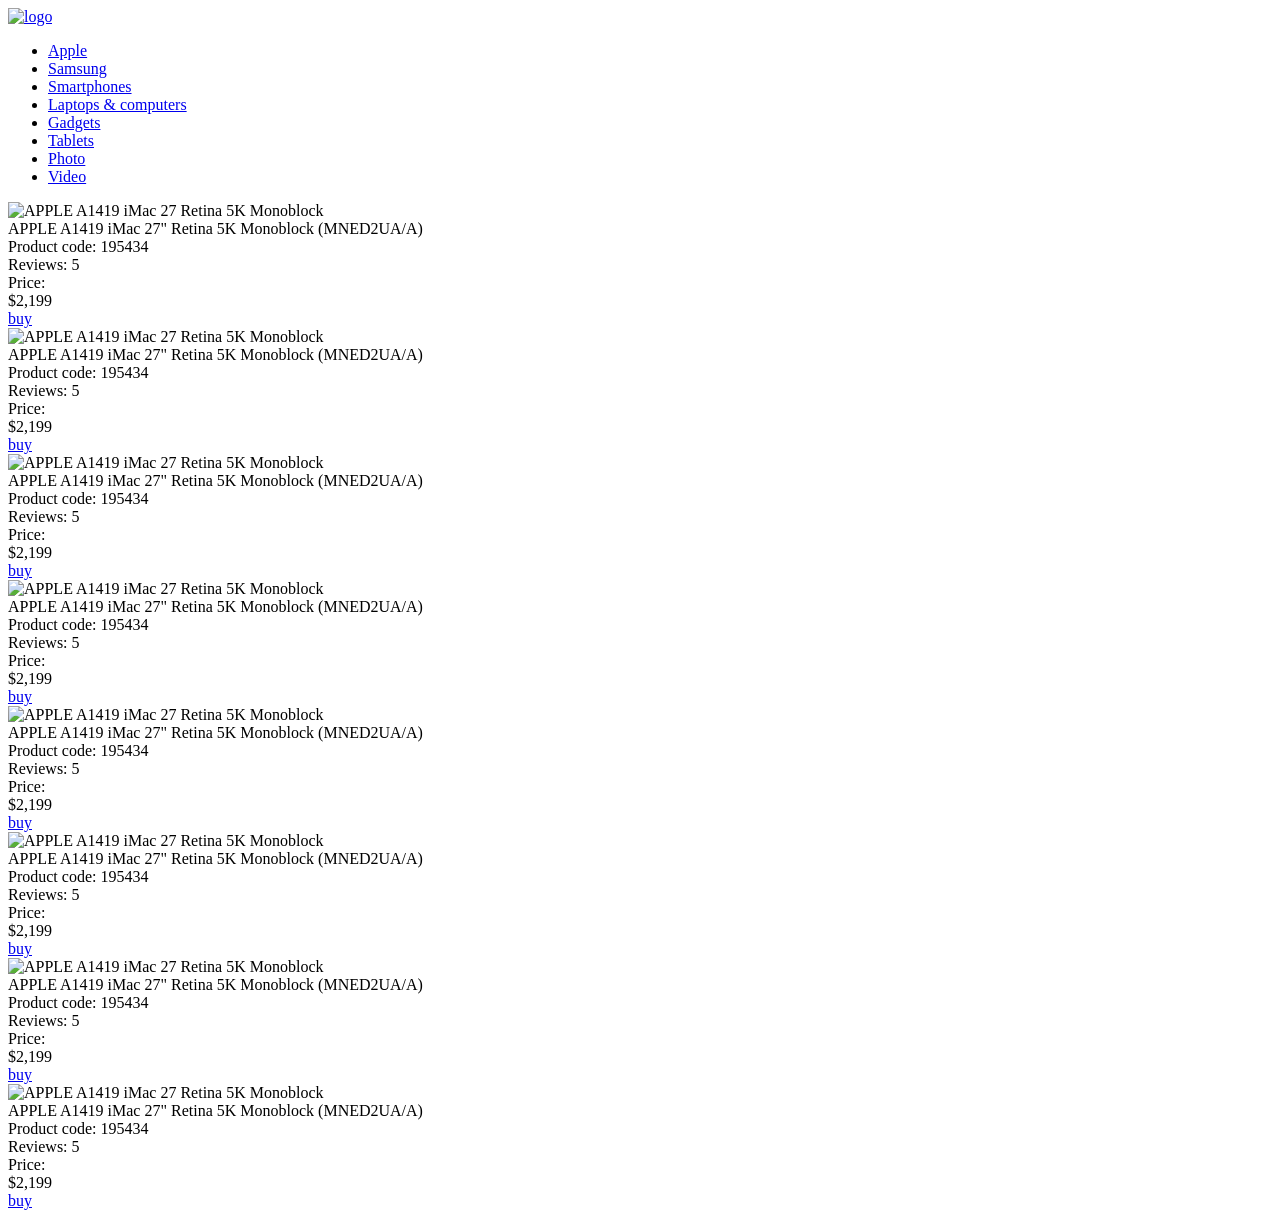
==== src/index.html @ b0637cfd "add task solution" ====
<!doctype html>
<html lang="en">
  <head>
    <meta charset="UTF-8" />
    <meta
      name="viewport"
      content="width=device-width, initial-scale=1.0"
    />
    <title>Catalog</title>
    <link
      rel="preconnect"
      href="https://fonts.gstatic.com"
    />
    <link
      href="https://fonts.googleapis.com/css2?family=Roboto:wght@400;500;700&display=swap"
      rel="stylesheet"
    />
    <link
      rel="stylesheet"
      href="styles/index.scss"
    />
  </head>

  <body>
    <header>
      <a
        href="#"
        class="logo_link"
      >
        <img
          src="./images/logo.png"
          alt="logo"
        />
      </a>
      <nav class="nav">
        <ul class="nav__list">
          <li class="nav__item first_item">
            <a
              class="is-active"
              href="#apple"
            >
              Apple
            </a>
          </li>
          <li class="nav__item">
            <a
              class="link"
              href="#samsung"
            >
              Samsung
            </a>
          </li>
          <li class="nav__item">
            <a
              class="link"
              href="#smartphones"
            >
              Smartphones
            </a>
          </li>
          <li
            class="nav__item"
            data-qa="hover"
          >
            <a
              class="link"
              href="#laptops-and-computers"
              data-qa="nav-hover"
            >
              Laptops & computers
            </a>
          </li>
          <li class="nav__item">
            <a
              class="link"
              href="#gadgets"
            >
              Gadgets
            </a>
          </li>
          <li class="nav__item">
            <a
              class="link"
              href="#tablets"
            >
              Tablets
            </a>
          </li>
          <li class="nav__item">
            <a
              class="link"
              href="#photo"
            >
              Photo
            </a>
          </li>
          <li class="nav__item">
            <a
              class="link"
              href="#video"
            >
              Video
            </a>
          </li>
        </ul>
      </nav>
    </header>
    <main>
      <div
        class="card"
        data-qa="card"
      >
        <div class="card__content">
          <img
            class="card__photo"
            src="./images/imac.jpeg"
            alt="APPLE A1419 iMac 27 Retina 5K Monoblock"
          />
          <div class="card__title">
            APPLE A1419 iMac 27" Retina 5K Monoblock (MNED2UA/A)
          </div>

          <div class="card__code">Product code: 195434</div>

          <div class="card__rate">
            <div class="stars stars--4">
              <div class="stars__star"></div>
              <div class="stars__star"></div>
              <div class="stars__star"></div>
              <div class="stars__star"></div>
              <div class="stars__star"></div>
            </div>
            Reviews: 5
          </div>
          <div class="card__price">
            <div class="card__price-label">Price:</div>

            <div class="card__price-tag">$2,199</div>
          </div>

          <a
            href="#"
            class="card__button"
            data-qa="card-hover"
          >
            buy
          </a>
        </div>
      </div>
      <div
        class="card"
        data-qa="card"
      >
        <div class="card__content">
          <img
            class="card__photo"
            src="./images/imac.jpeg"
            alt="APPLE A1419 iMac 27 Retina 5K Monoblock"
          />
          <div class="card__title">
            APPLE A1419 iMac 27" Retina 5K Monoblock (MNED2UA/A)
          </div>

          <div class="card__code">Product code: 195434</div>

          <div class="card__rate">
            <div class="stars stars--4">
              <div class="stars__star"></div>
              <div class="stars__star"></div>
              <div class="stars__star"></div>
              <div class="stars__star"></div>
              <div class="stars__star"></div>
            </div>
            Reviews: 5
          </div>
          <div class="card__price">
            <div class="card__price-label">Price:</div>

            <div class="card__price-tag">$2,199</div>
          </div>

          <a
            href="#"
            class="card__button"
            data-qa="hover"
          >
            buy
          </a>
        </div>
      </div>
      <div
        class="card"
        data-qa="card"
      >
        <div class="card__content">
          <img
            class="card__photo"
            src="./images/imac.jpeg"
            alt="APPLE A1419 iMac 27 Retina 5K Monoblock"
          />
          <div class="card__title">
            APPLE A1419 iMac 27" Retina 5K Monoblock (MNED2UA/A)
          </div>

          <div class="card__code">Product code: 195434</div>

          <div class="card__rate">
            <div class="stars stars--4">
              <div class="stars__star"></div>
              <div class="stars__star"></div>
              <div class="stars__star"></div>
              <div class="stars__star"></div>
              <div class="stars__star"></div>
            </div>
            Reviews: 5
          </div>
          <div class="card__price">
            <div class="card__price-label">Price:</div>

            <div class="card__price-tag">$2,199</div>
          </div>

          <a
            href="#"
            class="card__button"
            data-qa="hover"
          >
            buy
          </a>
        </div>
      </div>
      <div
        class="card"
        data-qa="card"
      >
        <div class="card__content">
          <img
            class="card__photo"
            src="./images/imac.jpeg"
            alt="APPLE A1419 iMac 27 Retina 5K Monoblock"
          />
          <div class="card__title">
            APPLE A1419 iMac 27" Retina 5K Monoblock (MNED2UA/A)
          </div>

          <div class="card__code">Product code: 195434</div>

          <div class="card__rate">
            <div class="stars stars--4">
              <div class="stars__star"></div>
              <div class="stars__star"></div>
              <div class="stars__star"></div>
              <div class="stars__star"></div>
              <div class="stars__star"></div>
            </div>
            Reviews: 5
          </div>
          <div class="card__price">
            <div class="card__price-label">Price:</div>

            <div class="card__price-tag">$2,199</div>
          </div>

          <a
            href="#"
            class="card__button"
            data-qa="hover"
          >
            buy
          </a>
        </div>
      </div>
      <div
        class="card"
        data-qa="card"
      >
        <div class="card__content">
          <img
            class="card__photo"
            src="./images/imac.jpeg"
            alt="APPLE A1419 iMac 27 Retina 5K Monoblock"
          />
          <div class="card__title">
            APPLE A1419 iMac 27" Retina 5K Monoblock (MNED2UA/A)
          </div>

          <div class="card__code">Product code: 195434</div>

          <div class="card__rate">
            <div class="stars stars--4">
              <div class="stars__star"></div>
              <div class="stars__star"></div>
              <div class="stars__star"></div>
              <div class="stars__star"></div>
              <div class="stars__star"></div>
            </div>
            Reviews: 5
          </div>
          <div class="card__price">
            <div class="card__price-label">Price:</div>

            <div class="card__price-tag">$2,199</div>
          </div>

          <a
            href="#"
            class="card__button"
            data-qa="hover"
          >
            buy
          </a>
        </div>
      </div>
      <div
        class="card"
        data-qa="card"
      >
        <div class="card__content">
          <img
            class="card__photo"
            src="./images/imac.jpeg"
            alt="APPLE A1419 iMac 27 Retina 5K Monoblock"
          />
          <div class="card__title">
            APPLE A1419 iMac 27" Retina 5K Monoblock (MNED2UA/A)
          </div>

          <div class="card__code">Product code: 195434</div>

          <div class="card__rate">
            <div class="stars stars--4">
              <div class="stars__star"></div>
              <div class="stars__star"></div>
              <div class="stars__star"></div>
              <div class="stars__star"></div>
              <div class="stars__star"></div>
            </div>
            Reviews: 5
          </div>
          <div class="card__price">
            <div class="card__price-label">Price:</div>

            <div class="card__price-tag">$2,199</div>
          </div>

          <a
            href="#"
            class="card__button"
            data-qa="hover"
          >
            buy
          </a>
        </div>
      </div>
      <div
        class="card"
        data-qa="card"
      >
        <div class="card__content">
          <img
            class="card__photo"
            src="./images/imac.jpeg"
            alt="APPLE A1419 iMac 27 Retina 5K Monoblock"
          />
          <div class="card__title">
            APPLE A1419 iMac 27" Retina 5K Monoblock (MNED2UA/A)
          </div>

          <div class="card__code">Product code: 195434</div>

          <div class="card__rate">
            <div class="stars stars--4">
              <div class="stars__star"></div>
              <div class="stars__star"></div>
              <div class="stars__star"></div>
              <div class="stars__star"></div>
              <div class="stars__star"></div>
            </div>
            Reviews: 5
          </div>
          <div class="card__price">
            <div class="card__price-label">Price:</div>

            <div class="card__price-tag">$2,199</div>
          </div>

          <a
            href="#"
            class="card__button"
            data-qa="hover"
          >
            buy
          </a>
        </div>
      </div>
      <div
        class="card"
        data-qa="card"
      >
        <div class="card__content">
          <img
            class="card__photo"
            src="./images/imac.jpeg"
            alt="APPLE A1419 iMac 27 Retina 5K Monoblock"
          />
          <div class="card__title">
            APPLE A1419 iMac 27" Retina 5K Monoblock (MNED2UA/A)
          </div>

          <div class="card__code">Product code: 195434</div>

          <div class="card__rate">
            <div class="stars stars--4">
              <div class="stars__star"></div>
              <div class="stars__star"></div>
              <div class="stars__star"></div>
              <div class="stars__star"></div>
              <div class="stars__star"></div>
            </div>
            Reviews: 5
          </div>
          <div class="card__price">
            <div class="card__price-label">Price:</div>

            <div class="card__price-tag">$2,199</div>
          </div>

          <a
            href="#"
            class="card__button"
            data-qa="hover"
          >
            buy
          </a>
        </div>
      </div>
    </main>
  </body>
</html>
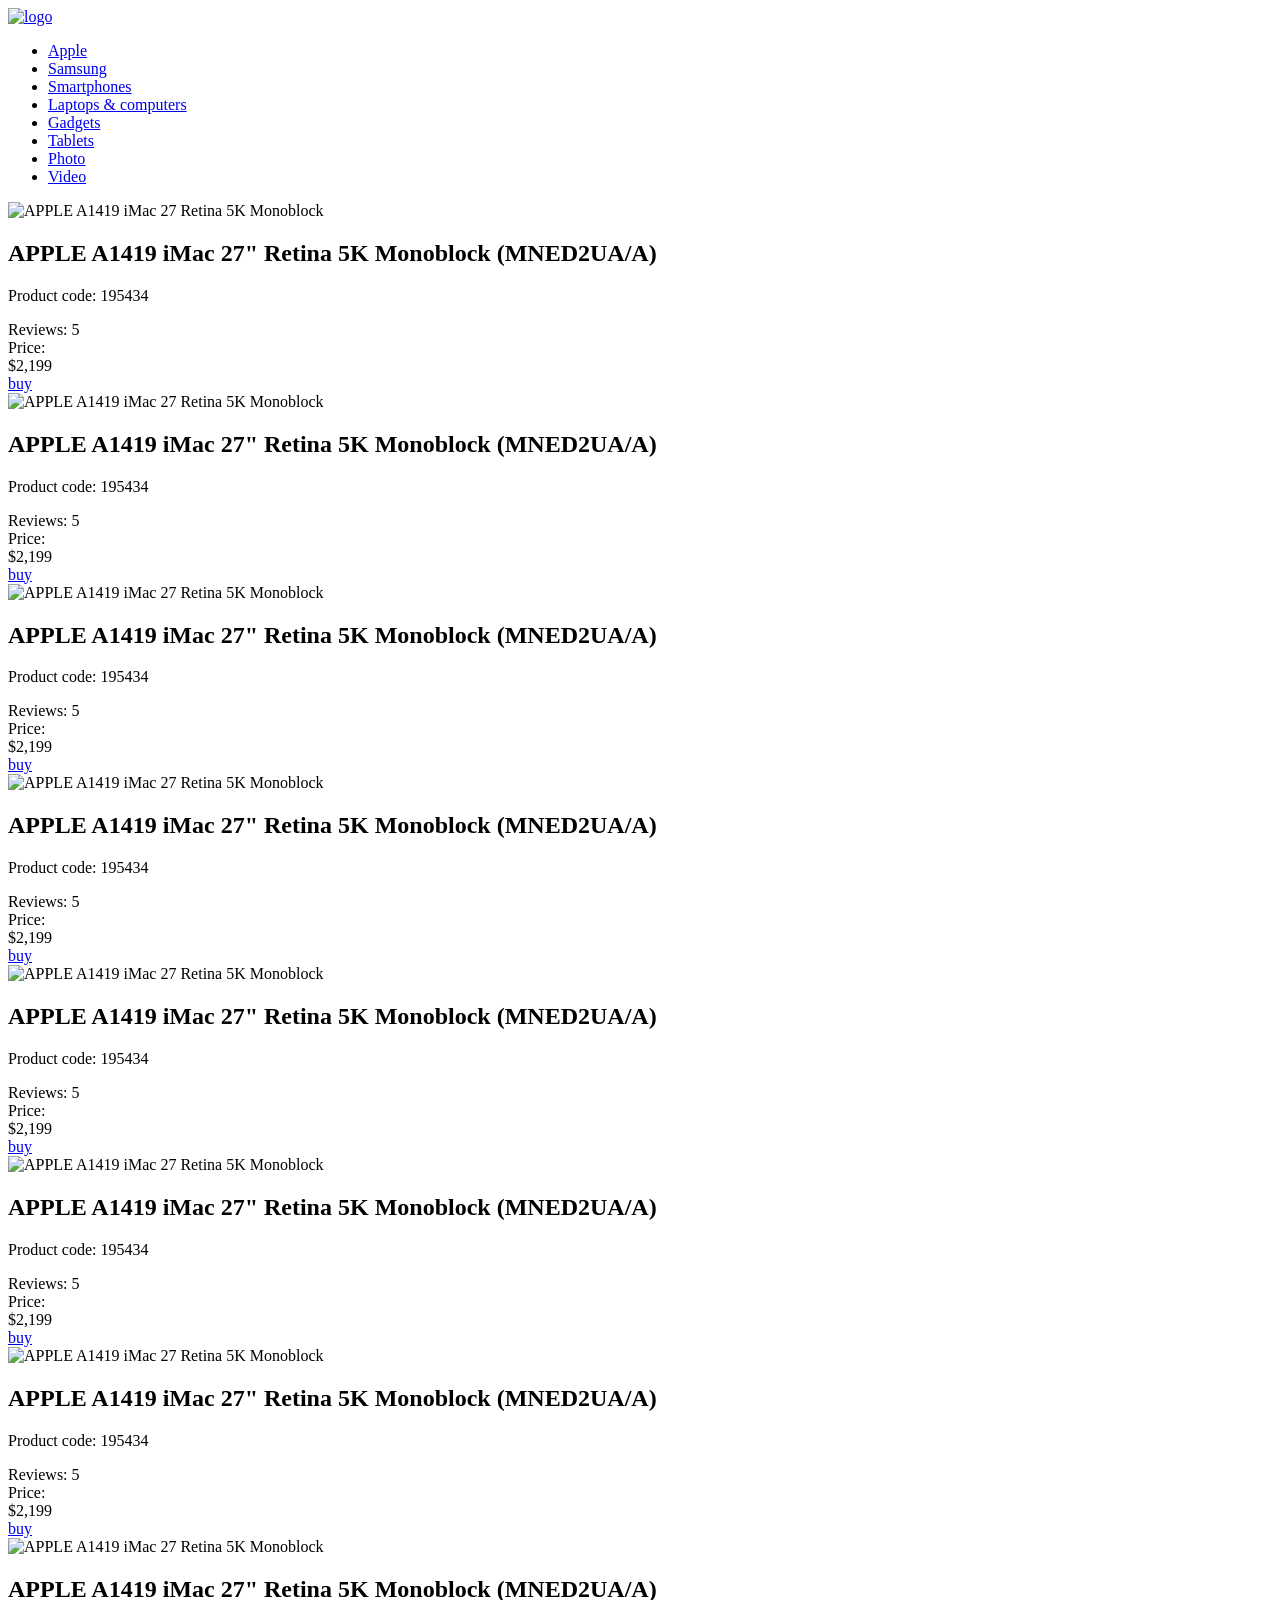
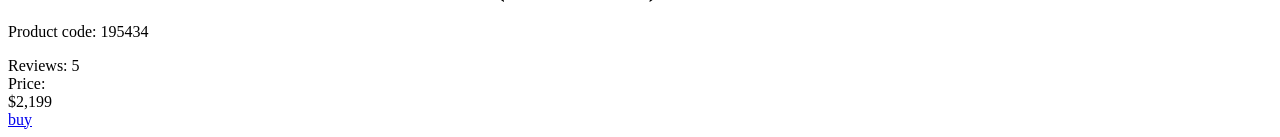
==== commit 0d3f67d3: "fix code" ====
--- a/src/index.html
+++ b/src/index.html
@@ -22,7 +22,7 @@
   </head>
 
   <body>
-    <header>
+    <header class="header">
       <a
         href="#"
         class="logo_link"
@@ -116,11 +116,11 @@
             src="./images/imac.jpeg"
             alt="APPLE A1419 iMac 27 Retina 5K Monoblock"
           />
-          <div class="card__title">
-            APPLE A1419 iMac 27" Retina 5K Monoblock (MNED2UA/A)
-          </div>
-
-          <div class="card__code">Product code: 195434</div>
+          <h2 class="card__title">
+            APPLE A1419 iMac 27" Retina 5K Monoblock (MNED2UA/A)
+          </h2>
+
+          <p class="card__code">Product code: 195434</p>
 
           <div class="card__rate">
             <div class="stars stars--4">
@@ -147,267 +147,274 @@
           </a>
         </div>
       </div>
-      <div
-        class="card"
-        data-qa="card"
-      >
-        <div class="card__content">
-          <img
-            class="card__photo"
-            src="./images/imac.jpeg"
-            alt="APPLE A1419 iMac 27 Retina 5K Monoblock"
-          />
-          <div class="card__title">
-            APPLE A1419 iMac 27" Retina 5K Monoblock (MNED2UA/A)
-          </div>
-
-          <div class="card__code">Product code: 195434</div>
-
-          <div class="card__rate">
-            <div class="stars stars--4">
-              <div class="stars__star"></div>
-              <div class="stars__star"></div>
-              <div class="stars__star"></div>
-              <div class="stars__star"></div>
-              <div class="stars__star"></div>
-            </div>
-            Reviews: 5
-          </div>
-          <div class="card__price">
-            <div class="card__price-label">Price:</div>
-
-            <div class="card__price-tag">$2,199</div>
-          </div>
-
-          <a
-            href="#"
-            class="card__button"
-            data-qa="hover"
-          >
-            buy
-          </a>
-        </div>
-      </div>
-      <div
-        class="card"
-        data-qa="card"
-      >
-        <div class="card__content">
-          <img
-            class="card__photo"
-            src="./images/imac.jpeg"
-            alt="APPLE A1419 iMac 27 Retina 5K Monoblock"
-          />
-          <div class="card__title">
-            APPLE A1419 iMac 27" Retina 5K Monoblock (MNED2UA/A)
-          </div>
-
-          <div class="card__code">Product code: 195434</div>
-
-          <div class="card__rate">
-            <div class="stars stars--4">
-              <div class="stars__star"></div>
-              <div class="stars__star"></div>
-              <div class="stars__star"></div>
-              <div class="stars__star"></div>
-              <div class="stars__star"></div>
-            </div>
-            Reviews: 5
-          </div>
-          <div class="card__price">
-            <div class="card__price-label">Price:</div>
-
-            <div class="card__price-tag">$2,199</div>
-          </div>
-
-          <a
-            href="#"
-            class="card__button"
-            data-qa="hover"
-          >
-            buy
-          </a>
-        </div>
-      </div>
-      <div
-        class="card"
-        data-qa="card"
-      >
-        <div class="card__content">
-          <img
-            class="card__photo"
-            src="./images/imac.jpeg"
-            alt="APPLE A1419 iMac 27 Retina 5K Monoblock"
-          />
-          <div class="card__title">
-            APPLE A1419 iMac 27" Retina 5K Monoblock (MNED2UA/A)
-          </div>
-
-          <div class="card__code">Product code: 195434</div>
-
-          <div class="card__rate">
-            <div class="stars stars--4">
-              <div class="stars__star"></div>
-              <div class="stars__star"></div>
-              <div class="stars__star"></div>
-              <div class="stars__star"></div>
-              <div class="stars__star"></div>
-            </div>
-            Reviews: 5
-          </div>
-          <div class="card__price">
-            <div class="card__price-label">Price:</div>
-
-            <div class="card__price-tag">$2,199</div>
-          </div>
-
-          <a
-            href="#"
-            class="card__button"
-            data-qa="hover"
-          >
-            buy
-          </a>
-        </div>
-      </div>
-      <div
-        class="card"
-        data-qa="card"
-      >
-        <div class="card__content">
-          <img
-            class="card__photo"
-            src="./images/imac.jpeg"
-            alt="APPLE A1419 iMac 27 Retina 5K Monoblock"
-          />
-          <div class="card__title">
-            APPLE A1419 iMac 27" Retina 5K Monoblock (MNED2UA/A)
-          </div>
-
-          <div class="card__code">Product code: 195434</div>
-
-          <div class="card__rate">
-            <div class="stars stars--4">
-              <div class="stars__star"></div>
-              <div class="stars__star"></div>
-              <div class="stars__star"></div>
-              <div class="stars__star"></div>
-              <div class="stars__star"></div>
-            </div>
-            Reviews: 5
-          </div>
-          <div class="card__price">
-            <div class="card__price-label">Price:</div>
-
-            <div class="card__price-tag">$2,199</div>
-          </div>
-
-          <a
-            href="#"
-            class="card__button"
-            data-qa="hover"
-          >
-            buy
-          </a>
-        </div>
-      </div>
-      <div
-        class="card"
-        data-qa="card"
-      >
-        <div class="card__content">
-          <img
-            class="card__photo"
-            src="./images/imac.jpeg"
-            alt="APPLE A1419 iMac 27 Retina 5K Monoblock"
-          />
-          <div class="card__title">
-            APPLE A1419 iMac 27" Retina 5K Monoblock (MNED2UA/A)
-          </div>
-
-          <div class="card__code">Product code: 195434</div>
-
-          <div class="card__rate">
-            <div class="stars stars--4">
-              <div class="stars__star"></div>
-              <div class="stars__star"></div>
-              <div class="stars__star"></div>
-              <div class="stars__star"></div>
-              <div class="stars__star"></div>
-            </div>
-            Reviews: 5
-          </div>
-          <div class="card__price">
-            <div class="card__price-label">Price:</div>
-
-            <div class="card__price-tag">$2,199</div>
-          </div>
-
-          <a
-            href="#"
-            class="card__button"
-            data-qa="hover"
-          >
-            buy
-          </a>
-        </div>
-      </div>
-      <div
-        class="card"
-        data-qa="card"
-      >
-        <div class="card__content">
-          <img
-            class="card__photo"
-            src="./images/imac.jpeg"
-            alt="APPLE A1419 iMac 27 Retina 5K Monoblock"
-          />
-          <div class="card__title">
-            APPLE A1419 iMac 27" Retina 5K Monoblock (MNED2UA/A)
-          </div>
-
-          <div class="card__code">Product code: 195434</div>
-
-          <div class="card__rate">
-            <div class="stars stars--4">
-              <div class="stars__star"></div>
-              <div class="stars__star"></div>
-              <div class="stars__star"></div>
-              <div class="stars__star"></div>
-              <div class="stars__star"></div>
-            </div>
-            Reviews: 5
-          </div>
-          <div class="card__price">
-            <div class="card__price-label">Price:</div>
-
-            <div class="card__price-tag">$2,199</div>
-          </div>
-
-          <a
-            href="#"
-            class="card__button"
-            data-qa="hover"
-          >
-            buy
-          </a>
-        </div>
-      </div>
-      <div
-        class="card"
-        data-qa="card"
-      >
-        <div class="card__content">
-          <img
-            class="card__photo"
-            src="./images/imac.jpeg"
-            alt="APPLE A1419 iMac 27 Retina 5K Monoblock"
-          />
-          <div class="card__title">
-            APPLE A1419 iMac 27" Retina 5K Monoblock (MNED2UA/A)
-          </div>
-
-          <div class="card__code">Product code: 195434</div>
+
+      <div
+        class="card"
+        data-qa="card"
+      >
+        <div class="card__content">
+          <img
+            class="card__photo"
+            src="./images/imac.jpeg"
+            alt="APPLE A1419 iMac 27 Retina 5K Monoblock"
+          />
+          <h2 class="card__title">
+            APPLE A1419 iMac 27" Retina 5K Monoblock (MNED2UA/A)
+          </h2>
+
+          <p class="card__code">Product code: 195434</p>
+
+          <div class="card__rate">
+            <div class="stars stars--4">
+              <div class="stars__star"></div>
+              <div class="stars__star"></div>
+              <div class="stars__star"></div>
+              <div class="stars__star"></div>
+              <div class="stars__star"></div>
+            </div>
+            Reviews: 5
+          </div>
+          <div class="card__price">
+            <div class="card__price-label">Price:</div>
+
+            <div class="card__price-tag">$2,199</div>
+          </div>
+
+          <a
+            href="#"
+            class="card__button"
+            data-qa="hover"
+          >
+            buy
+          </a>
+        </div>
+      </div>
+
+      <div
+        class="card"
+        data-qa="card"
+      >
+        <div class="card__content">
+          <img
+            class="card__photo"
+            src="./images/imac.jpeg"
+            alt="APPLE A1419 iMac 27 Retina 5K Monoblock"
+          />
+          <h2 class="card__title">
+            APPLE A1419 iMac 27" Retina 5K Monoblock (MNED2UA/A)
+          </h2>
+
+          <p class="card__code">Product code: 195434</p>
+
+          <div class="card__rate">
+            <div class="stars stars--4">
+              <div class="stars__star"></div>
+              <div class="stars__star"></div>
+              <div class="stars__star"></div>
+              <div class="stars__star"></div>
+              <div class="stars__star"></div>
+            </div>
+            Reviews: 5
+          </div>
+          <div class="card__price">
+            <div class="card__price-label">Price:</div>
+
+            <div class="card__price-tag">$2,199</div>
+          </div>
+
+          <a
+            href="#"
+            class="card__button"
+            data-qa="hover"
+          >
+            buy
+          </a>
+        </div>
+      </div>
+
+      <div
+        class="card"
+        data-qa="card"
+      >
+        <div class="card__content">
+          <img
+            class="card__photo"
+            src="./images/imac.jpeg"
+            alt="APPLE A1419 iMac 27 Retina 5K Monoblock"
+          />
+          <h2 class="card__title">
+            APPLE A1419 iMac 27" Retina 5K Monoblock (MNED2UA/A)
+          </h2>
+
+          <p class="card__code">Product code: 195434</p>
+
+          <div class="card__rate">
+            <div class="stars stars--4">
+              <div class="stars__star"></div>
+              <div class="stars__star"></div>
+              <div class="stars__star"></div>
+              <div class="stars__star"></div>
+              <div class="stars__star"></div>
+            </div>
+            Reviews: 5
+          </div>
+          <div class="card__price">
+            <div class="card__price-label">Price:</div>
+
+            <div class="card__price-tag">$2,199</div>
+          </div>
+
+          <a
+            href="#"
+            class="card__button"
+            data-qa="hover"
+          >
+            buy
+          </a>
+        </div>
+      </div>
+
+      <div
+        class="card"
+        data-qa="card"
+      >
+        <div class="card__content">
+          <img
+            class="card__photo"
+            src="./images/imac.jpeg"
+            alt="APPLE A1419 iMac 27 Retina 5K Monoblock"
+          />
+          <h2 class="card__title">
+            APPLE A1419 iMac 27" Retina 5K Monoblock (MNED2UA/A)
+          </h2>
+
+          <p class="card__code">Product code: 195434</p>
+
+          <div class="card__rate">
+            <div class="stars stars--4">
+              <div class="stars__star"></div>
+              <div class="stars__star"></div>
+              <div class="stars__star"></div>
+              <div class="stars__star"></div>
+              <div class="stars__star"></div>
+            </div>
+            Reviews: 5
+          </div>
+          <div class="card__price">
+            <div class="card__price-label">Price:</div>
+
+            <div class="card__price-tag">$2,199</div>
+          </div>
+
+          <a
+            href="#"
+            class="card__button"
+            data-qa="hover"
+          >
+            buy
+          </a>
+        </div>
+      </div>
+
+      <div
+        class="card"
+        data-qa="card"
+      >
+        <div class="card__content">
+          <img
+            class="card__photo"
+            src="./images/imac.jpeg"
+            alt="APPLE A1419 iMac 27 Retina 5K Monoblock"
+          />
+          <h2 class="card__title">
+            APPLE A1419 iMac 27" Retina 5K Monoblock (MNED2UA/A)
+          </h2>
+
+          <p class="card__code">Product code: 195434</p>
+
+          <div class="card__rate">
+            <div class="stars stars--4">
+              <div class="stars__star"></div>
+              <div class="stars__star"></div>
+              <div class="stars__star"></div>
+              <div class="stars__star"></div>
+              <div class="stars__star"></div>
+            </div>
+            Reviews: 5
+          </div>
+          <div class="card__price">
+            <div class="card__price-label">Price:</div>
+
+            <div class="card__price-tag">$2,199</div>
+          </div>
+
+          <a
+            href="#"
+            class="card__button"
+            data-qa="hover"
+          >
+            buy
+          </a>
+        </div>
+      </div>
+
+      <div
+        class="card"
+        data-qa="card"
+      >
+        <div class="card__content">
+          <img
+            class="card__photo"
+            src="./images/imac.jpeg"
+            alt="APPLE A1419 iMac 27 Retina 5K Monoblock"
+          />
+          <h2 class="card__title">
+            APPLE A1419 iMac 27" Retina 5K Monoblock (MNED2UA/A)
+          </h2>
+
+          <p class="card__code">Product code: 195434</p>
+
+          <div class="card__rate">
+            <div class="stars stars--4">
+              <div class="stars__star"></div>
+              <div class="stars__star"></div>
+              <div class="stars__star"></div>
+              <div class="stars__star"></div>
+              <div class="stars__star"></div>
+            </div>
+            Reviews: 5
+          </div>
+          <div class="card__price">
+            <div class="card__price-label">Price:</div>
+
+            <div class="card__price-tag">$2,199</div>
+          </div>
+
+          <a
+            href="#"
+            class="card__button"
+            data-qa="hover"
+          >
+            buy
+          </a>
+        </div>
+      </div>
+
+      <div
+        class="card"
+        data-qa="card"
+      >
+        <div class="card__content">
+          <img
+            class="card__photo"
+            src="./images/imac.jpeg"
+            alt="APPLE A1419 iMac 27 Retina 5K Monoblock"
+          />
+          <h2 class="card__title">
+            APPLE A1419 iMac 27" Retina 5K Monoblock (MNED2UA/A)
+          </h2>
+
+          <p class="card__code">Product code: 195434</p>
 
           <div class="card__rate">
             <div class="stars stars--4">
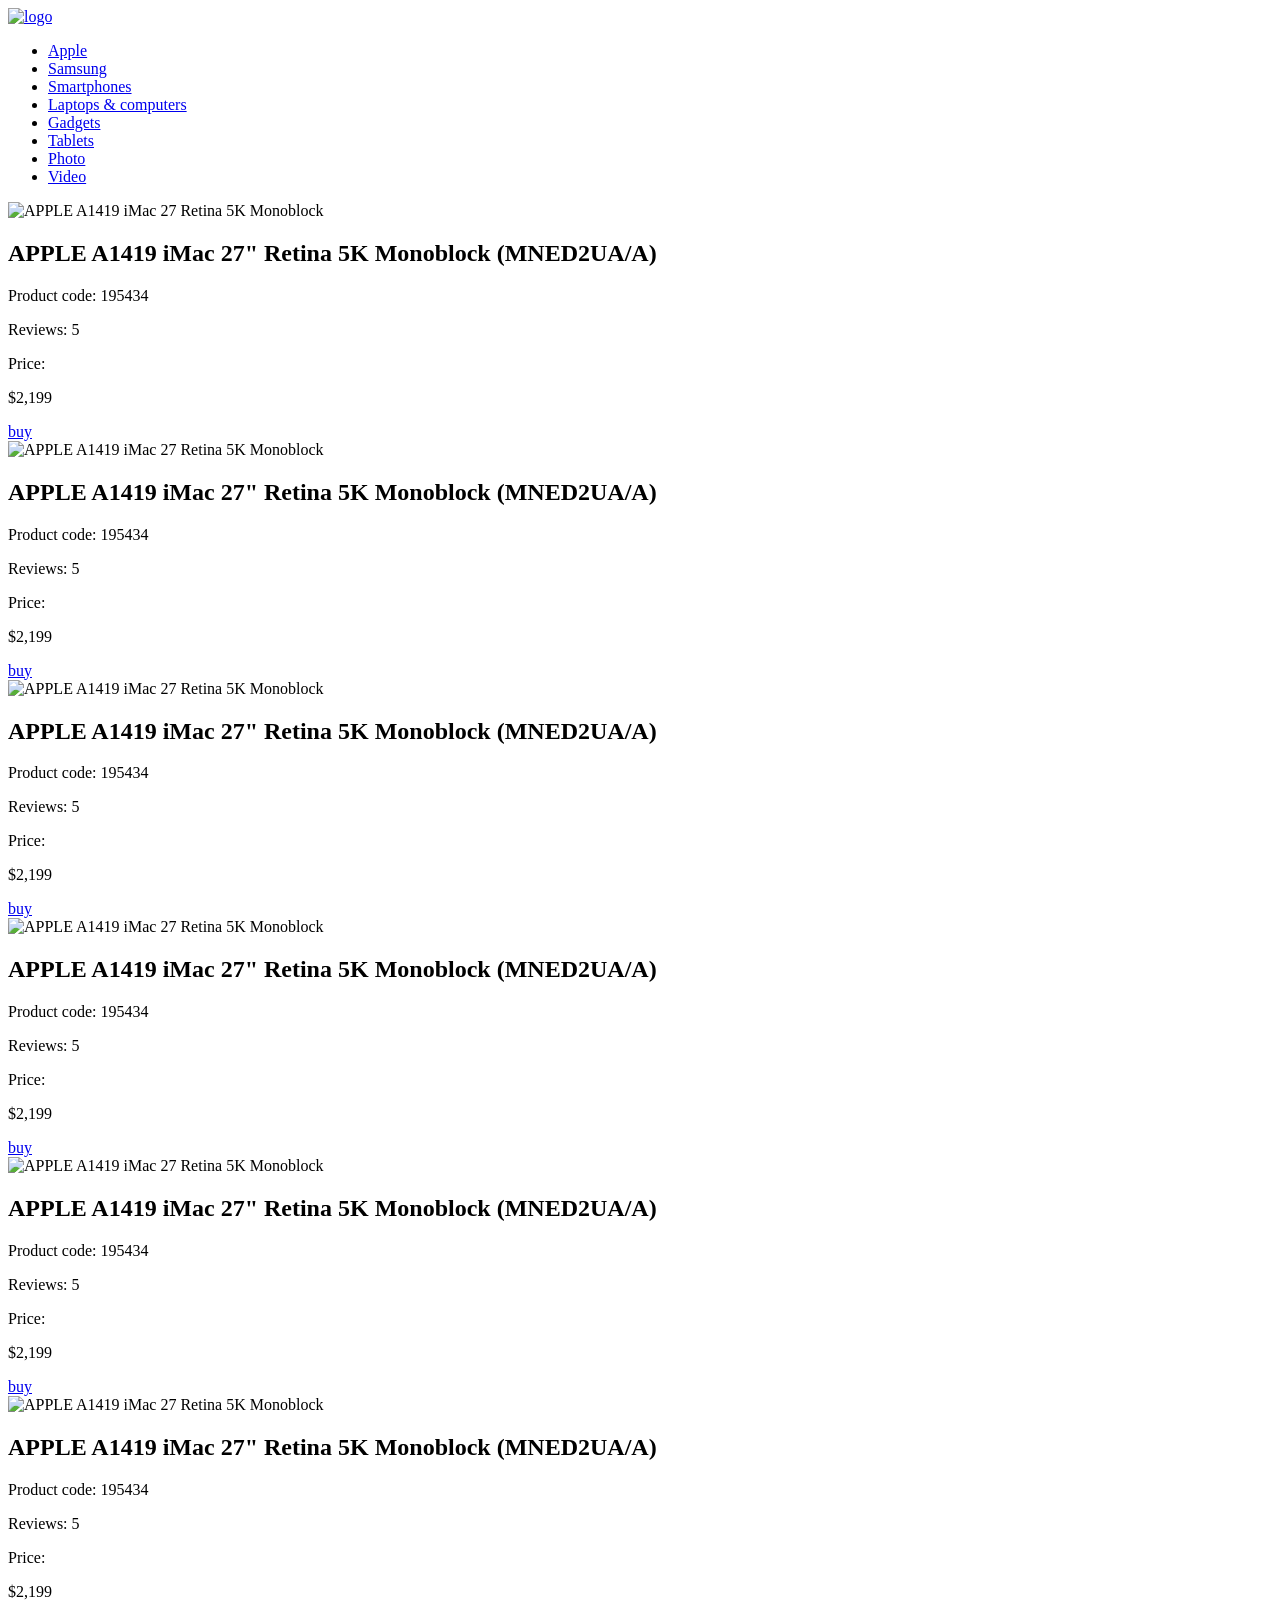
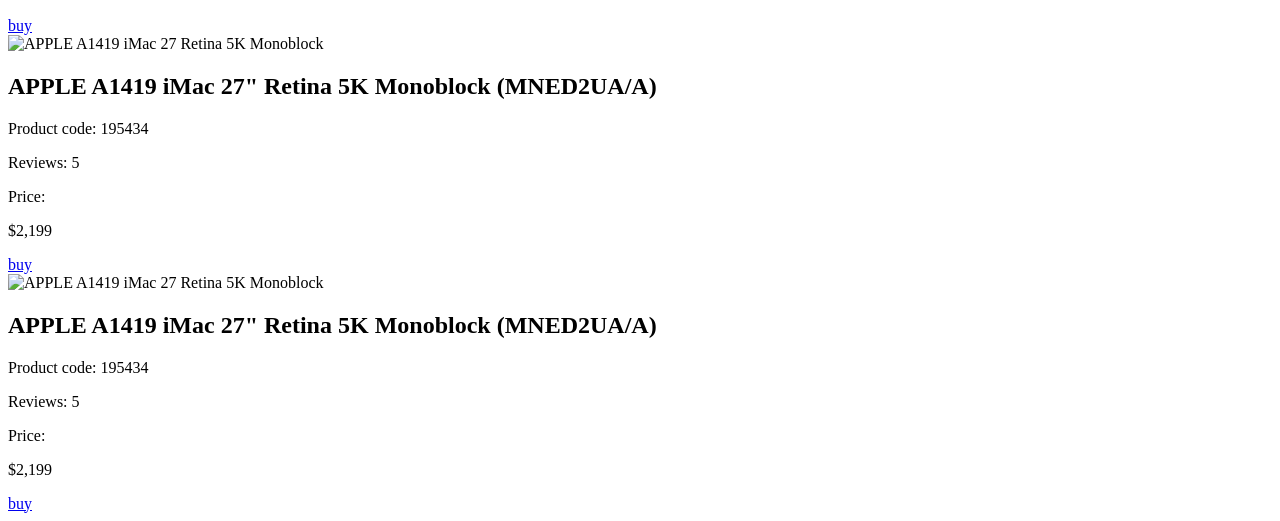
==== commit edc8fdef: "fix code" ====
--- a/src/index.html
+++ b/src/index.html
@@ -34,7 +34,7 @@
       </a>
       <nav class="nav">
         <ul class="nav__list">
-          <li class="nav__item first_item">
+          <li class="nav__item">
             <a
               class="is-active"
               href="#apple"
@@ -130,12 +130,12 @@
               <div class="stars__star"></div>
               <div class="stars__star"></div>
             </div>
-            Reviews: 5
-          </div>
-          <div class="card__price">
-            <div class="card__price-label">Price:</div>
-
-            <div class="card__price-tag">$2,199</div>
+            <span>Reviews: 5</span>
+          </div>
+          <div class="card__price">
+            <p class="card__price-label">Price:</p>
+
+            <p class="card__price-tag">$2,199</p>
           </div>
 
           <a
@@ -172,264 +172,264 @@
               <div class="stars__star"></div>
               <div class="stars__star"></div>
             </div>
-            Reviews: 5
-          </div>
-          <div class="card__price">
-            <div class="card__price-label">Price:</div>
-
-            <div class="card__price-tag">$2,199</div>
-          </div>
-
-          <a
-            href="#"
-            class="card__button"
-            data-qa="hover"
-          >
-            buy
-          </a>
-        </div>
-      </div>
-
-      <div
-        class="card"
-        data-qa="card"
-      >
-        <div class="card__content">
-          <img
-            class="card__photo"
-            src="./images/imac.jpeg"
-            alt="APPLE A1419 iMac 27 Retina 5K Monoblock"
-          />
-          <h2 class="card__title">
-            APPLE A1419 iMac 27" Retina 5K Monoblock (MNED2UA/A)
-          </h2>
-
-          <p class="card__code">Product code: 195434</p>
-
-          <div class="card__rate">
-            <div class="stars stars--4">
-              <div class="stars__star"></div>
-              <div class="stars__star"></div>
-              <div class="stars__star"></div>
-              <div class="stars__star"></div>
-              <div class="stars__star"></div>
-            </div>
-            Reviews: 5
-          </div>
-          <div class="card__price">
-            <div class="card__price-label">Price:</div>
-
-            <div class="card__price-tag">$2,199</div>
-          </div>
-
-          <a
-            href="#"
-            class="card__button"
-            data-qa="hover"
-          >
-            buy
-          </a>
-        </div>
-      </div>
-
-      <div
-        class="card"
-        data-qa="card"
-      >
-        <div class="card__content">
-          <img
-            class="card__photo"
-            src="./images/imac.jpeg"
-            alt="APPLE A1419 iMac 27 Retina 5K Monoblock"
-          />
-          <h2 class="card__title">
-            APPLE A1419 iMac 27" Retina 5K Monoblock (MNED2UA/A)
-          </h2>
-
-          <p class="card__code">Product code: 195434</p>
-
-          <div class="card__rate">
-            <div class="stars stars--4">
-              <div class="stars__star"></div>
-              <div class="stars__star"></div>
-              <div class="stars__star"></div>
-              <div class="stars__star"></div>
-              <div class="stars__star"></div>
-            </div>
-            Reviews: 5
-          </div>
-          <div class="card__price">
-            <div class="card__price-label">Price:</div>
-
-            <div class="card__price-tag">$2,199</div>
-          </div>
-
-          <a
-            href="#"
-            class="card__button"
-            data-qa="hover"
-          >
-            buy
-          </a>
-        </div>
-      </div>
-
-      <div
-        class="card"
-        data-qa="card"
-      >
-        <div class="card__content">
-          <img
-            class="card__photo"
-            src="./images/imac.jpeg"
-            alt="APPLE A1419 iMac 27 Retina 5K Monoblock"
-          />
-          <h2 class="card__title">
-            APPLE A1419 iMac 27" Retina 5K Monoblock (MNED2UA/A)
-          </h2>
-
-          <p class="card__code">Product code: 195434</p>
-
-          <div class="card__rate">
-            <div class="stars stars--4">
-              <div class="stars__star"></div>
-              <div class="stars__star"></div>
-              <div class="stars__star"></div>
-              <div class="stars__star"></div>
-              <div class="stars__star"></div>
-            </div>
-            Reviews: 5
-          </div>
-          <div class="card__price">
-            <div class="card__price-label">Price:</div>
-
-            <div class="card__price-tag">$2,199</div>
-          </div>
-
-          <a
-            href="#"
-            class="card__button"
-            data-qa="hover"
-          >
-            buy
-          </a>
-        </div>
-      </div>
-
-      <div
-        class="card"
-        data-qa="card"
-      >
-        <div class="card__content">
-          <img
-            class="card__photo"
-            src="./images/imac.jpeg"
-            alt="APPLE A1419 iMac 27 Retina 5K Monoblock"
-          />
-          <h2 class="card__title">
-            APPLE A1419 iMac 27" Retina 5K Monoblock (MNED2UA/A)
-          </h2>
-
-          <p class="card__code">Product code: 195434</p>
-
-          <div class="card__rate">
-            <div class="stars stars--4">
-              <div class="stars__star"></div>
-              <div class="stars__star"></div>
-              <div class="stars__star"></div>
-              <div class="stars__star"></div>
-              <div class="stars__star"></div>
-            </div>
-            Reviews: 5
-          </div>
-          <div class="card__price">
-            <div class="card__price-label">Price:</div>
-
-            <div class="card__price-tag">$2,199</div>
-          </div>
-
-          <a
-            href="#"
-            class="card__button"
-            data-qa="hover"
-          >
-            buy
-          </a>
-        </div>
-      </div>
-
-      <div
-        class="card"
-        data-qa="card"
-      >
-        <div class="card__content">
-          <img
-            class="card__photo"
-            src="./images/imac.jpeg"
-            alt="APPLE A1419 iMac 27 Retina 5K Monoblock"
-          />
-          <h2 class="card__title">
-            APPLE A1419 iMac 27" Retina 5K Monoblock (MNED2UA/A)
-          </h2>
-
-          <p class="card__code">Product code: 195434</p>
-
-          <div class="card__rate">
-            <div class="stars stars--4">
-              <div class="stars__star"></div>
-              <div class="stars__star"></div>
-              <div class="stars__star"></div>
-              <div class="stars__star"></div>
-              <div class="stars__star"></div>
-            </div>
-            Reviews: 5
-          </div>
-          <div class="card__price">
-            <div class="card__price-label">Price:</div>
-
-            <div class="card__price-tag">$2,199</div>
-          </div>
-
-          <a
-            href="#"
-            class="card__button"
-            data-qa="hover"
-          >
-            buy
-          </a>
-        </div>
-      </div>
-
-      <div
-        class="card"
-        data-qa="card"
-      >
-        <div class="card__content">
-          <img
-            class="card__photo"
-            src="./images/imac.jpeg"
-            alt="APPLE A1419 iMac 27 Retina 5K Monoblock"
-          />
-          <h2 class="card__title">
-            APPLE A1419 iMac 27" Retina 5K Monoblock (MNED2UA/A)
-          </h2>
-
-          <p class="card__code">Product code: 195434</p>
-
-          <div class="card__rate">
-            <div class="stars stars--4">
-              <div class="stars__star"></div>
-              <div class="stars__star"></div>
-              <div class="stars__star"></div>
-              <div class="stars__star"></div>
-              <div class="stars__star"></div>
-            </div>
-            Reviews: 5
-          </div>
-          <div class="card__price">
-            <div class="card__price-label">Price:</div>
-
-            <div class="card__price-tag">$2,199</div>
+            <span>Reviews: 5</span>
+          </div>
+          <div class="card__price">
+            <p class="card__price-label">Price:</p>
+
+            <p class="card__price-tag">$2,199</p>
+          </div>
+
+          <a
+            href="#"
+            class="card__button"
+            data-qa="hover"
+          >
+            buy
+          </a>
+        </div>
+      </div>
+
+      <div
+        class="card"
+        data-qa="card"
+      >
+        <div class="card__content">
+          <img
+            class="card__photo"
+            src="./images/imac.jpeg"
+            alt="APPLE A1419 iMac 27 Retina 5K Monoblock"
+          />
+          <h2 class="card__title">
+            APPLE A1419 iMac 27" Retina 5K Monoblock (MNED2UA/A)
+          </h2>
+
+          <p class="card__code">Product code: 195434</p>
+
+          <div class="card__rate">
+            <div class="stars stars--4">
+              <div class="stars__star"></div>
+              <div class="stars__star"></div>
+              <div class="stars__star"></div>
+              <div class="stars__star"></div>
+              <div class="stars__star"></div>
+            </div>
+            <span>Reviews: 5</span>
+          </div>
+          <div class="card__price">
+            <p class="card__price-label">Price:</p>
+
+            <p class="card__price-tag">$2,199</p>
+          </div>
+
+          <a
+            href="#"
+            class="card__button"
+            data-qa="hover"
+          >
+            buy
+          </a>
+        </div>
+      </div>
+
+      <div
+        class="card"
+        data-qa="card"
+      >
+        <div class="card__content">
+          <img
+            class="card__photo"
+            src="./images/imac.jpeg"
+            alt="APPLE A1419 iMac 27 Retina 5K Monoblock"
+          />
+          <h2 class="card__title">
+            APPLE A1419 iMac 27" Retina 5K Monoblock (MNED2UA/A)
+          </h2>
+
+          <p class="card__code">Product code: 195434</p>
+
+          <div class="card__rate">
+            <div class="stars stars--4">
+              <div class="stars__star"></div>
+              <div class="stars__star"></div>
+              <div class="stars__star"></div>
+              <div class="stars__star"></div>
+              <div class="stars__star"></div>
+            </div>
+            <span>Reviews: 5</span>
+          </div>
+          <div class="card__price">
+            <p class="card__price-label">Price:</p>
+
+            <p class="card__price-tag">$2,199</p>
+          </div>
+
+          <a
+            href="#"
+            class="card__button"
+            data-qa="hover"
+          >
+            buy
+          </a>
+        </div>
+      </div>
+
+      <div
+        class="card"
+        data-qa="card"
+      >
+        <div class="card__content">
+          <img
+            class="card__photo"
+            src="./images/imac.jpeg"
+            alt="APPLE A1419 iMac 27 Retina 5K Monoblock"
+          />
+          <h2 class="card__title">
+            APPLE A1419 iMac 27" Retina 5K Monoblock (MNED2UA/A)
+          </h2>
+
+          <p class="card__code">Product code: 195434</p>
+
+          <div class="card__rate">
+            <div class="stars stars--4">
+              <div class="stars__star"></div>
+              <div class="stars__star"></div>
+              <div class="stars__star"></div>
+              <div class="stars__star"></div>
+              <div class="stars__star"></div>
+            </div>
+            <span>Reviews: 5</span>
+          </div>
+          <div class="card__price">
+            <p class="card__price-label">Price:</p>
+
+            <p class="card__price-tag">$2,199</p>
+          </div>
+
+          <a
+            href="#"
+            class="card__button"
+            data-qa="hover"
+          >
+            buy
+          </a>
+        </div>
+      </div>
+
+      <div
+        class="card"
+        data-qa="card"
+      >
+        <div class="card__content">
+          <img
+            class="card__photo"
+            src="./images/imac.jpeg"
+            alt="APPLE A1419 iMac 27 Retina 5K Monoblock"
+          />
+          <h2 class="card__title">
+            APPLE A1419 iMac 27" Retina 5K Monoblock (MNED2UA/A)
+          </h2>
+
+          <p class="card__code">Product code: 195434</p>
+
+          <div class="card__rate">
+            <div class="stars stars--4">
+              <div class="stars__star"></div>
+              <div class="stars__star"></div>
+              <div class="stars__star"></div>
+              <div class="stars__star"></div>
+              <div class="stars__star"></div>
+            </div>
+            <span>Reviews: 5</span>
+          </div>
+          <div class="card__price">
+            <p class="card__price-label">Price:</p>
+
+            <p class="card__price-tag">$2,199</p>
+          </div>
+
+          <a
+            href="#"
+            class="card__button"
+            data-qa="hover"
+          >
+            buy
+          </a>
+        </div>
+      </div>
+
+      <div
+        class="card"
+        data-qa="card"
+      >
+        <div class="card__content">
+          <img
+            class="card__photo"
+            src="./images/imac.jpeg"
+            alt="APPLE A1419 iMac 27 Retina 5K Monoblock"
+          />
+          <h2 class="card__title">
+            APPLE A1419 iMac 27" Retina 5K Monoblock (MNED2UA/A)
+          </h2>
+
+          <p class="card__code">Product code: 195434</p>
+
+          <div class="card__rate">
+            <div class="stars stars--4">
+              <div class="stars__star"></div>
+              <div class="stars__star"></div>
+              <div class="stars__star"></div>
+              <div class="stars__star"></div>
+              <div class="stars__star"></div>
+            </div>
+            <span>Reviews: 5</span>
+          </div>
+          <div class="card__price">
+            <p class="card__price-label">Price:</p>
+
+            <p class="card__price-tag">$2,199</p>
+          </div>
+
+          <a
+            href="#"
+            class="card__button"
+            data-qa="hover"
+          >
+            buy
+          </a>
+        </div>
+      </div>
+
+      <div
+        class="card"
+        data-qa="card"
+      >
+        <div class="card__content">
+          <img
+            class="card__photo"
+            src="./images/imac.jpeg"
+            alt="APPLE A1419 iMac 27 Retina 5K Monoblock"
+          />
+          <h2 class="card__title">
+            APPLE A1419 iMac 27" Retina 5K Monoblock (MNED2UA/A)
+          </h2>
+
+          <p class="card__code">Product code: 195434</p>
+
+          <div class="card__rate">
+            <div class="stars stars--4">
+              <div class="stars__star"></div>
+              <div class="stars__star"></div>
+              <div class="stars__star"></div>
+              <div class="stars__star"></div>
+              <div class="stars__star"></div>
+            </div>
+            <span>Reviews: 5</span>
+          </div>
+          <div class="card__price">
+            <p class="card__price-label">Price:</p>
+
+            <p class="card__price-tag">$2,199</p>
           </div>
 
           <a
